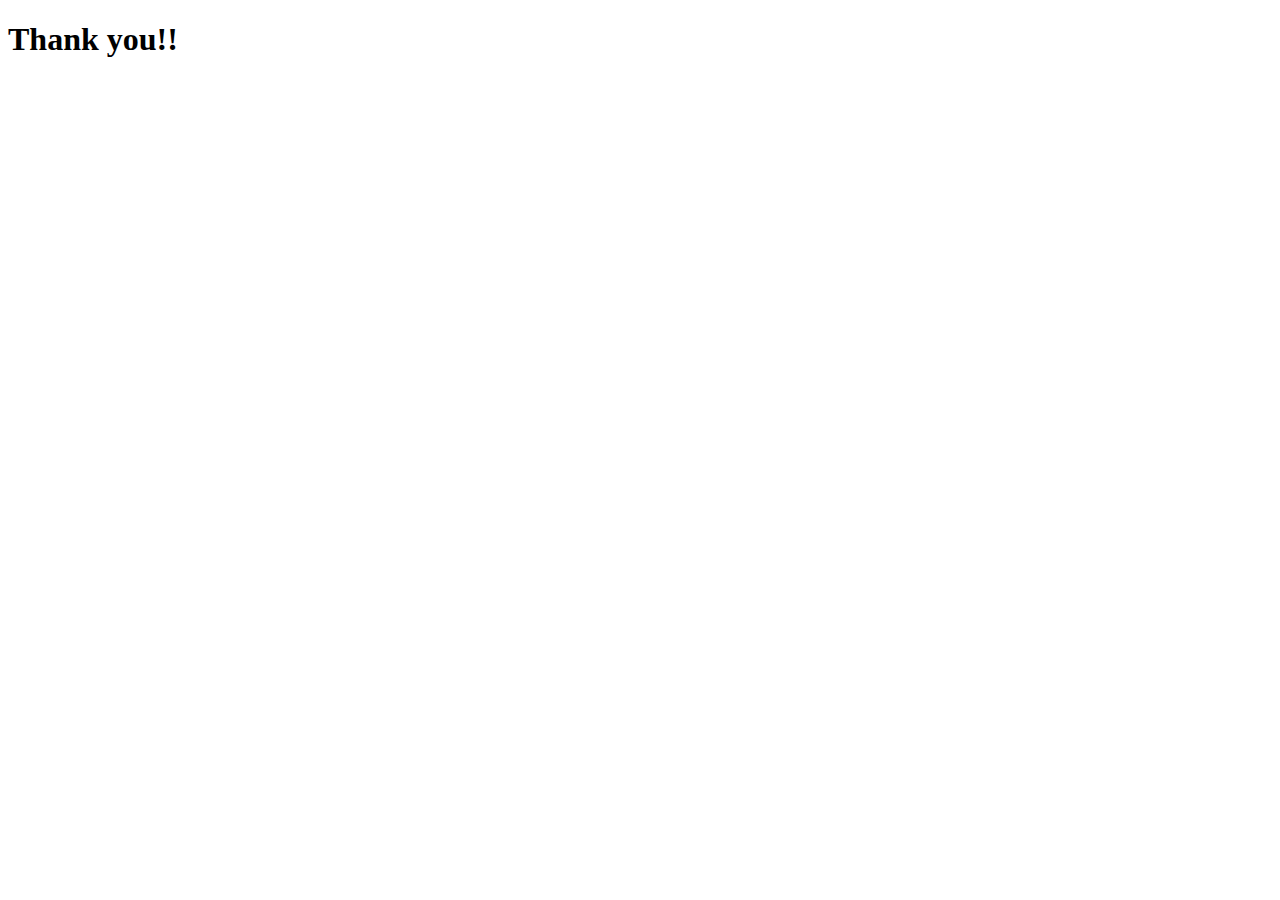
==== thanks.html @ 8f416831 "animations update" ====
<!DOCTYPE html>
<html lang="en">
<head>
    <meta charset="UTF-8">
    <meta http-equiv="X-UA-Compatible" content="IE=edge">
    <meta name="viewport" content="width=device-width, initial-scale=1.0">
    <title>Document</title>
</head>
<body>
    <h1>Thank you!!</h1>
</body>
</html>
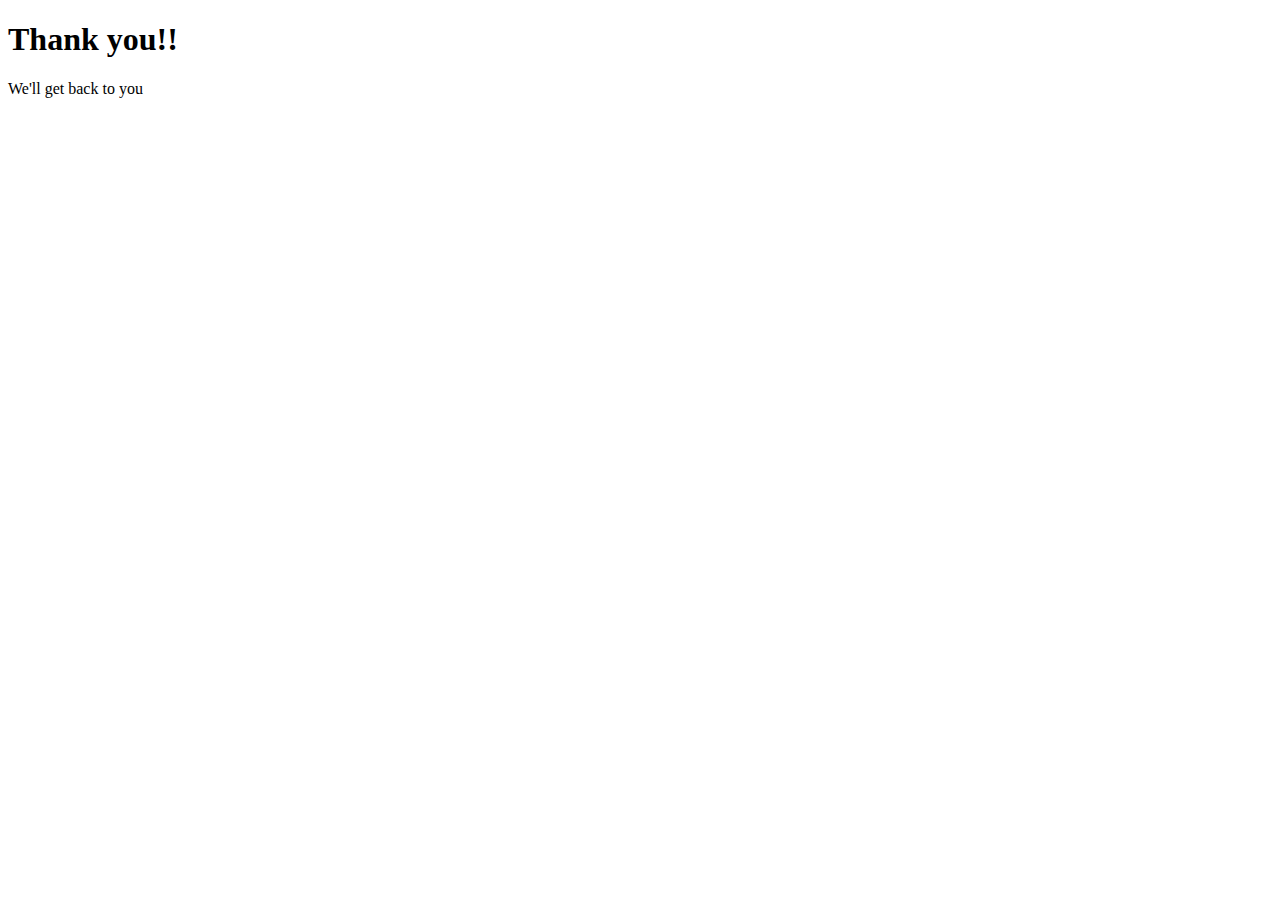
==== commit ea5d3076: "contact form fix" ====
--- a/thanks.html
+++ b/thanks.html
@@ -8,5 +8,6 @@
 </head>
 <body>
     <h1>Thank you!!</h1>
+    <p>We'll get back to you</p>
 </body>
 </html>